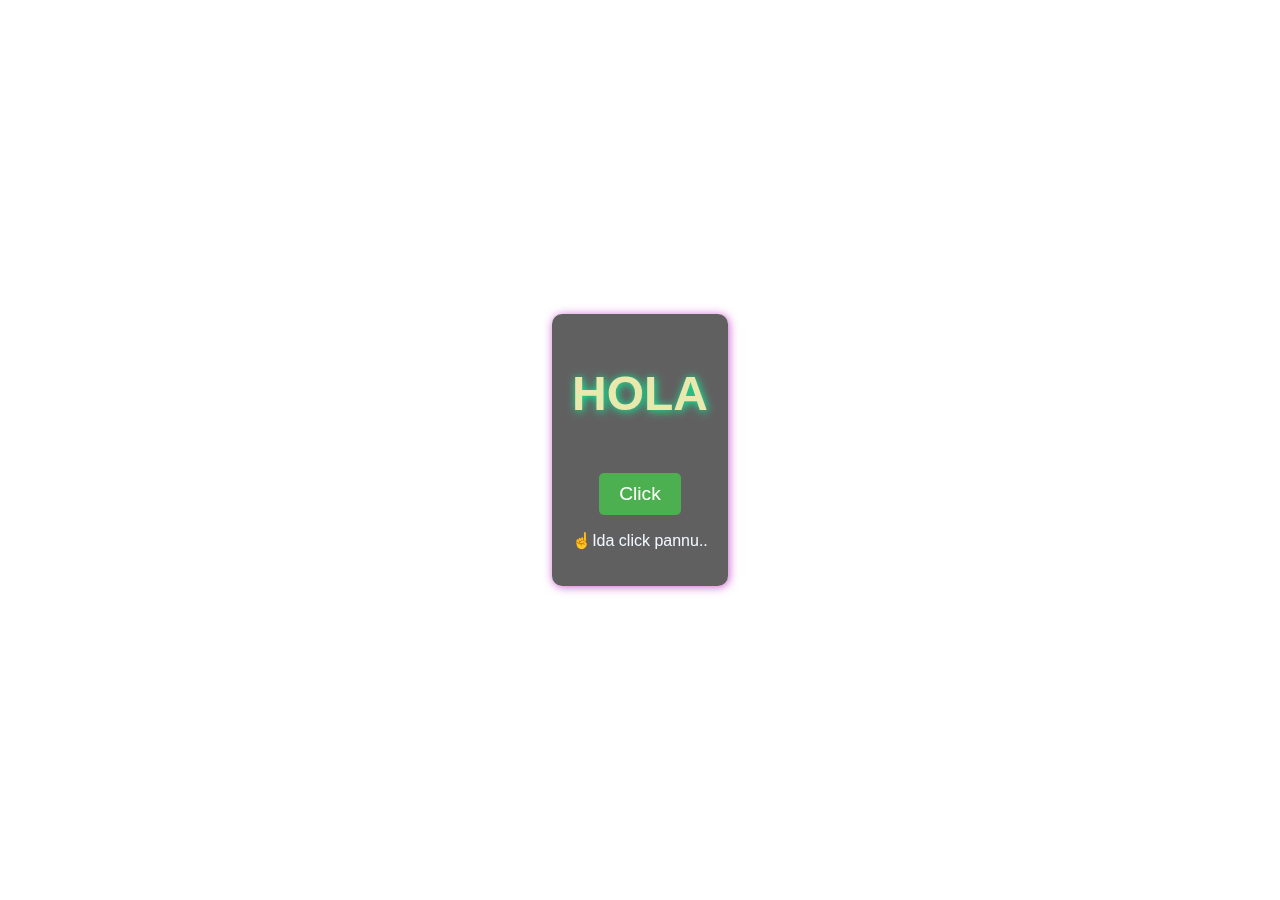
==== index.html @ ab117b9b "Add files via upload" ====
<!DOCTYPE html>
<html lang="en">
<head>
  <meta charset="UTF-8">
  <meta name="viewport" content="width=device-width, initial-scale=1.0">
  <title>Page 1</title>
  <link rel="stylesheet" href="style.css">
</head>
<body>
  <div class="blur-container">
    <div class="container">
      <div class="content">
        <h1 class="center">HOLA</h1>
        <button id="clickBtn">Click</button>
        <p id="txt1">☝Ida click pannu.. </p>
      </div>
    </div>
  </div>

  <script>
    document.getElementById('clickBtn').addEventListener('click', function() {
      window.location.href = 'page2.html';
    });
  </script>
</body>
</html>
---- style.css ----
body {
    
    margin: 0;
    padding: 0;
    background-position: center;
    font-family: Arial, sans-serif;
    background-image: url('heartbg.gif');
    background-size: cover; /* Adjust as needed */
    background-repeat: no-repeat;
    background-attachment: fixed;
    height: 100vh;
    overflow: hidden;
  }
  .blur-container {
    
    
    backdrop-filter: blur(5px); /* Adjust the blur intensity */
    width: 100vw;
    height: 100%;
    display: flex;
    justify-content: center;
    align-items: center;
    
  }
  .container {
    background-color: rgba(0, 0, 0, 0.623); /* Semi-transparent white background for better readability */
    padding: 20px; /* Adjust as needed */
    border-radius: 10px;
    box-shadow: 1px 1px 10px rgba(183, 23, 189, 0.699);
     /* Adjust as needed */
  }
  
  .content {
    text-align: center;
  }
  
  .center {
    font-size: 3em;
    color: rgb(233, 232, 173); 
    text-shadow: 1px 1px 9px rgb(0, 255, 157);/* Adjust font size as needed */
  }
  #txt1
  {
    color: aliceblue;
    font-family: 'Gill Sans', 'Gill Sans MT', Calibri, 'Trebuchet MS', sans-serif;

  }
  
  button {
    margin-top: 20px; /* Adjust spacing as needed */
    padding: 10px 20px;
    font-size: 1.2em;
    background-color: #4CAF50;
    color: white;
    border: none;
    border-radius: 5px;
    cursor: pointer;
    transition: background-color 0.3s ease;
  }
  
  button:hover {
    background-color: #45a049;
  }
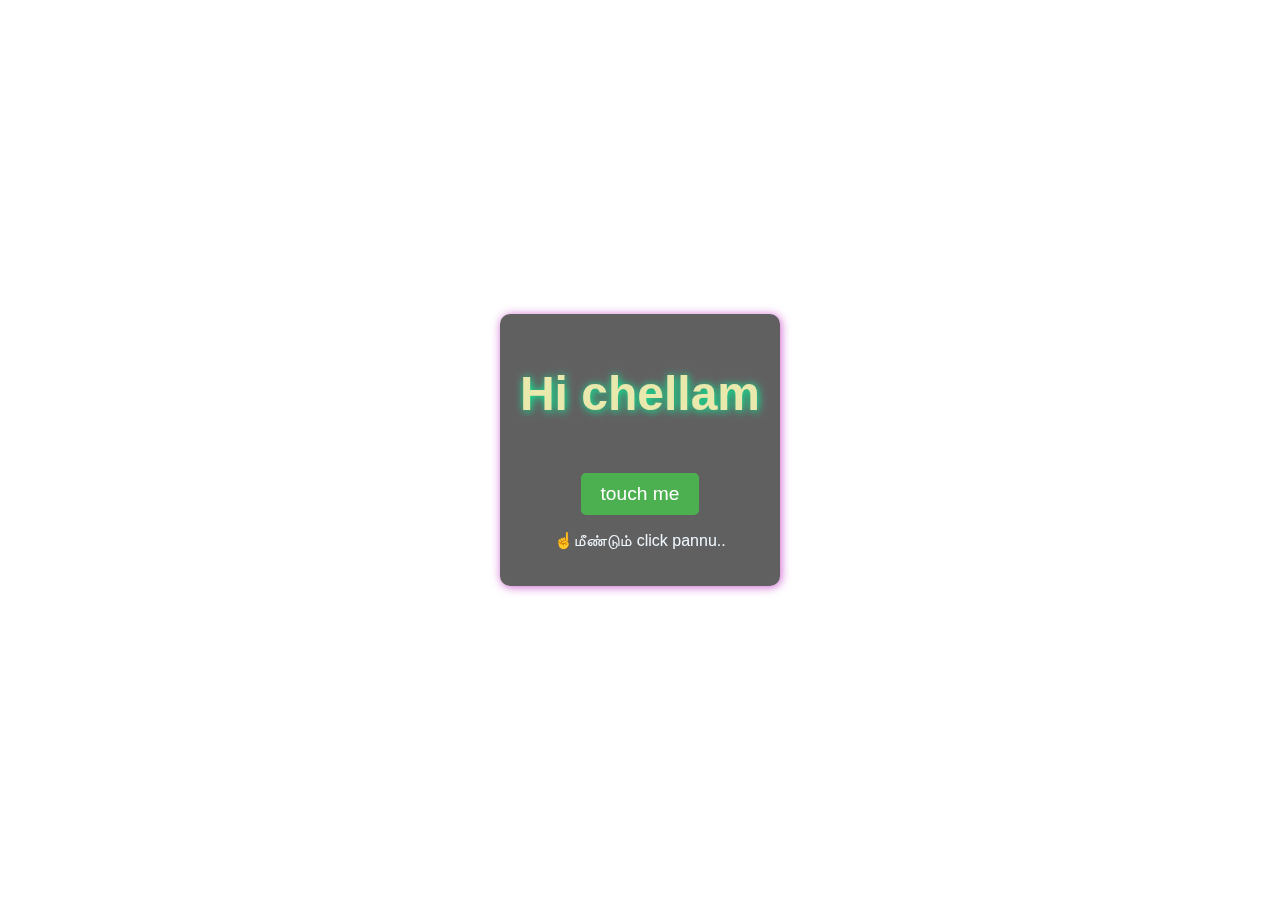
==== commit 8b540ff7: "index.html" ====
--- a/index.html
+++ b/index.html
@@ -10,9 +10,9 @@
   <div class="blur-container">
     <div class="container">
       <div class="content">
-        <h1 class="center">HOLA</h1>
-        <button id="clickBtn">Click</button>
-        <p id="txt1">☝Ida click pannu.. </p>
+        <h1 class="center">Hi chellam</h1>
+        <button id="clickBtn">touch me</button>
+        <p id="txt1">☝மீண்டும் click pannu.. </p>
       </div>
     </div>
   </div>
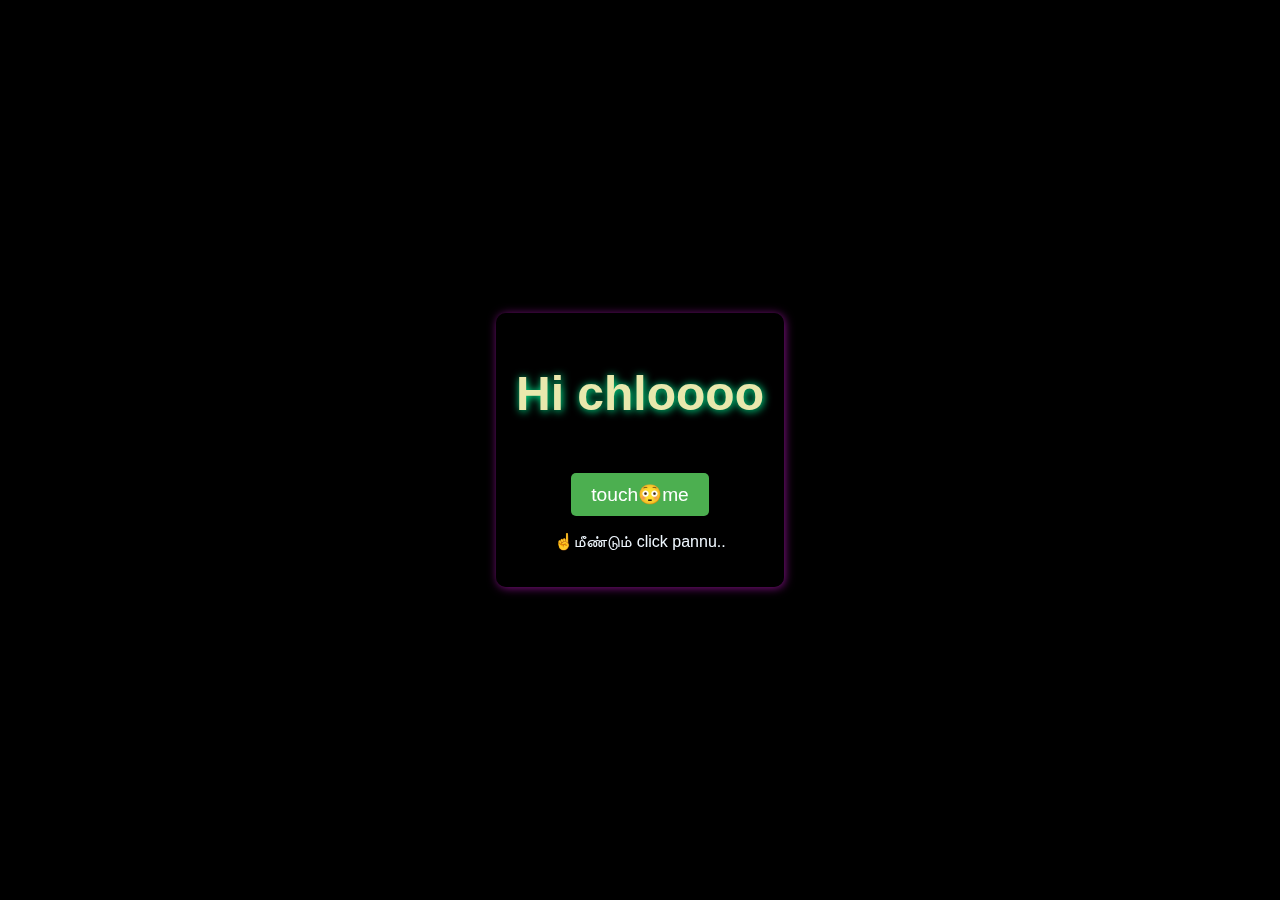
==== commit fa96baa2: "index.html" ====
--- a/index.html
+++ b/index.html
@@ -10,8 +10,8 @@
   <div class="blur-container">
     <div class="container">
       <div class="content">
-        <h1 class="center">Hi chellam</h1>
-        <button id="clickBtn">touch me</button>
+        <h1 class="center">Hi chloooo</h1>
+        <button id="clickBtn">touch😳me</button>
         <p id="txt1">☝மீண்டும் click pannu.. </p>
       </div>
     </div>
--- a/style.css
+++ b/style.css
@@ -2,7 +2,8 @@
     
     margin: 0;
     padding: 0;
-    background-position: center;
+    background-position: center;
+    background-color: black;
     font-family: Arial, sans-serif;
     background-image: url('heartbg.gif');
     background-size: cover; /* Adjust as needed */
